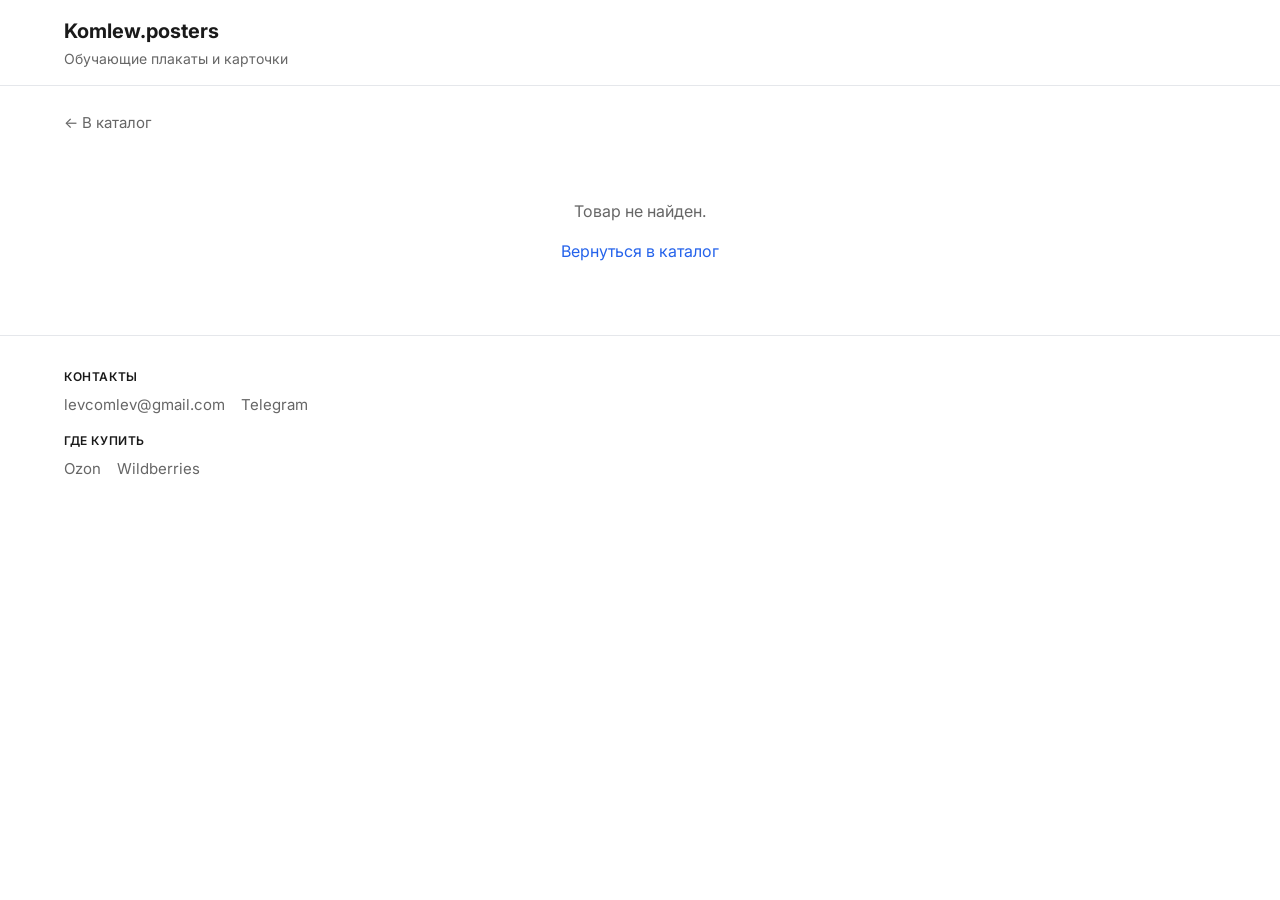
==== site/product.html @ 77a88327 "Страница товара: галерея (клик по краям, свайп), стрелки при наведении. Изображения по номерам 1,2,3" ====
<!DOCTYPE html>
<html lang="ru">
<head>
  <meta charset="UTF-8">
  <meta name="viewport" content="width=device-width, initial-scale=1.0">
  <title>Товар — Komlew.posters</title>
  <link rel="preconnect" href="https://fonts.googleapis.com">
  <link rel="preconnect" href="https://fonts.gstatic.com" crossorigin>
  <link href="https://fonts.googleapis.com/css2?family=Inter:wght@400;500;600;700&display=swap" rel="stylesheet">
  <link rel="stylesheet" href="css/tokens.css">
  <link rel="stylesheet" href="css/base.css">
  <link rel="stylesheet" href="css/header.css">
  <link rel="stylesheet" href="css/footer.css">
  <link rel="stylesheet" href="css/product.css">
</head>
<body>
  <header class="site-header">
    <div class="site-header__inner">
      <a class="site-header__brand" href="index.html">
        <span class="site-header__brand-name">Komlew.posters</span>
        <span class="site-header__tagline">Обучающие плакаты и карточки</span>
      </a>
    </div>
  </header>

  <main class="product-page">
    <p class="product-page__back"><a href="index.html">← В каталог</a></p>
    <div id="product-root"></div>
    <div id="product-error" class="product-error" hidden>
      <p>Товар не найден.</p>
      <p><a href="index.html">Вернуться в каталог</a></p>
    </div>
  </main>

  <footer class="site-footer">
    <div class="site-footer__inner">
      <section class="site-footer__section">
        <h2 class="site-footer__title">Контакты</h2>
        <div class="site-footer__contacts">
          <a href="mailto:levcomlev@gmail.com">levcomlev@gmail.com</a>
          <a href="https://t.me/lewkomlew" target="_blank" rel="noopener noreferrer">Telegram</a>
        </div>
      </section>
      <section class="site-footer__section">
        <h2 class="site-footer__title">Где купить</h2>
        <div class="site-footer__links">
          <a href="https://www.ozon.ru/seller/poleznye-plakaty-komlew-posters/" target="_blank" rel="noopener noreferrer">Ozon</a>
          <a href="https://www.wildberries.ru/seller/4358868" target="_blank" rel="noopener noreferrer">Wildberries</a>
        </div>
      </section>
    </div>
  </footer>
  <script src="js/product.js"></script>
</body>
</html>
---- site/css/tokens.css ----
/* Дизайн-токены — цвета, шрифты, отступы */

:root {
  --color-bg: #ffffff;
  --color-text: #1a1a1a;
  --color-text-muted: #666;
  --color-accent: #2563eb;
  --color-link: #2563eb;
  --color-border: #e5e7eb;

  --font-primary: "Inter", -apple-system, BlinkMacSystemFont, sans-serif;

  --space-xs: 4px;
  --space-s: 8px;
  --space-m: 16px;
  --space-l: 24px;
  --space-xl: 32px;
  --space-2xl: 48px;

  --max-width: 1200px;
  --max-width-catalog: 1280px;
  --catalog-gap: 20px;
  --card-width: 224px;
  --card-radius: 14px;
  --radius: 8px;
}
---- site/css/base.css ----
/* Базовые стили: сброс, типографика */

*,
*::before,
*::after {
  box-sizing: border-box;
}

body {
  margin: 0;
  font-family: var(--font-primary);
  font-size: 16px;
  line-height: 1.5;
  color: var(--color-text);
  background-color: var(--color-bg);
}

a {
  color: var(--color-link);
  text-decoration: none;
}

a:hover {
  text-decoration: underline;
}

img {
  max-width: 100%;
  height: auto;
  display: block;
}
---- site/css/header.css ----
/* Шапка: название, навигация */

.site-header {
  border-bottom: 1px solid var(--color-border);
  background: var(--color-bg);
}

.site-header__inner {
  max-width: var(--max-width);
  margin: 0 auto;
  padding: var(--space-m) var(--space-l);
  display: flex;
  align-items: center;
  justify-content: space-between;
  gap: var(--space-l);
}

.site-header__brand {
  display: flex;
  flex-direction: column;
  gap: 2px;
  color: var(--color-text);
}

.site-header__brand:hover {
  text-decoration: none;
  color: var(--color-text);
}

.site-header__brand-name {
  font-weight: 700;
  font-size: 1.25rem;
}

.site-header__tagline {
  font-size: 0.875rem;
  font-weight: 400;
  color: var(--color-text-muted);
}

.site-header__nav {
  display: flex;
  gap: var(--space-l);
}

.site-header__nav a {
  color: var(--color-text);
  font-weight: 500;
}

.site-header__nav a:hover {
  color: var(--color-accent);
}

.site-header__nav a[href="index.html"],
.site-header__nav a[href="/"] {
  /* текущая страница — опционально выделить */
}
---- site/css/footer.css ----
/* Подвал: контакты (почта, Telegram), ссылки на маркетплейсы */

.site-footer {
  margin-top: auto;
  border-top: 1px solid var(--color-border);
  background: var(--color-bg);
  color: var(--color-text-muted);
  font-size: 0.9375rem;
}

.site-footer__inner {
  max-width: var(--max-width);
  margin: 0 auto;
  padding: var(--space-xl) var(--space-l);
}

.site-footer__section {
  margin-bottom: var(--space-m);
}

.site-footer__section:last-child {
  margin-bottom: 0;
}

.site-footer__title {
  font-size: 0.75rem;
  font-weight: 600;
  text-transform: uppercase;
  letter-spacing: 0.05em;
  color: var(--color-text);
  margin: 0 0 var(--space-s) 0;
}

.site-footer__contacts {
  display: flex;
  flex-wrap: wrap;
  gap: var(--space-m);
}

.site-footer__contacts a {
  color: var(--color-text-muted);
}

.site-footer__contacts a:hover {
  color: var(--color-accent);
}

.site-footer__links {
  display: flex;
  flex-wrap: wrap;
  gap: var(--space-m);
}

.site-footer__links a {
  color: var(--color-text-muted);
}

.site-footer__links a:hover {
  color: var(--color-accent);
}
---- site/css/product.css ----
/* Страница товара: галерея, описание, кнопки */

.product-page {
  max-width: var(--max-width);
  margin: 0 auto;
  padding: var(--space-l);
}

.product-page__back {
  margin: 0 0 var(--space-m) 0;
}

.product-page__back a {
  color: var(--color-text-muted);
  font-size: 0.9375rem;
}

.product-error {
  padding: var(--space-xl);
  text-align: center;
  color: var(--color-text-muted);
}

/* Галерея */
.product-gallery {
  margin-bottom: var(--space-xl);
}

.product-gallery__stage {
  position: relative;
  width: 100%;
  max-width: 560px;
  margin: 0 auto;
  border-radius: var(--card-radius);
  overflow: hidden;
  background: var(--color-border);
  aspect-ratio: 3 / 4;
}

.product-gallery__stage-inner {
  position: relative;
  width: 100%;
  height: 100%;
  cursor: pointer;
  user-select: none;
  -webkit-tap-highlight-color: transparent;
}

.product-gallery__image {
  width: 100%;
  height: 100%;
  object-fit: contain;
  display: block;
}

/* Зоны клика: левая = назад, правая = вперёд */
.product-gallery__zone {
  position: absolute;
  top: 0;
  bottom: 0;
  width: 30%;
  z-index: 1;
  display: flex;
  align-items: center;
  justify-content: center;
}

.product-gallery__zone--prev {
  left: 0;
  justify-content: flex-start;
  padding-left: var(--space-s);
}

.product-gallery__zone--next {
  right: 0;
  justify-content: flex-end;
  padding-right: var(--space-s);
}

/* Стрелки при наведении на край */
.product-gallery__arrow {
  display: flex;
  align-items: center;
  justify-content: center;
  width: 40px;
  height: 40px;
  border-radius: 50%;
  background: rgba(0, 0, 0, 0.5);
  color: #fff;
  opacity: 0;
  transition: opacity 0.2s ease;
  pointer-events: none;
}

.product-gallery__arrow svg {
  display: block;
}

.product-gallery__zone:hover .product-gallery__arrow {
  opacity: 1;
}

.product-gallery__dots {
  display: flex;
  justify-content: center;
  gap: var(--space-s);
  margin-top: var(--space-m);
  flex-wrap: wrap;
}

.product-gallery__dot {
  width: 8px;
  height: 8px;
  border-radius: 50%;
  border: none;
  padding: 0;
  background: var(--color-border);
  cursor: pointer;
}

.product-gallery__dot.is-active {
  background: var(--color-accent);
}

/* Контент */
.product__title {
  font-size: 1.25rem;
  font-weight: 700;
  margin: 0 0 var(--space-m) 0;
  line-height: 1.3;
}

.product__description {
  font-size: 1rem;
  line-height: 1.6;
  margin-bottom: var(--space-xl);
  white-space: pre-line;
}

.product__actions {
  display: flex;
  flex-wrap: wrap;
  gap: var(--space-m);
}

.product__btn {
  display: inline-block;
  padding: var(--space-s) var(--space-l);
  font-size: 1rem;
  font-weight: 600;
  border-radius: var(--radius);
  text-decoration: none;
  font-family: var(--font-primary);
  transition: opacity 0.15s;
}

.product__btn:hover {
  opacity: 0.9;
  text-decoration: none;
}

.product__btn--ozon {
  background: #005bff;
  color: #fff;
}

.product__btn--wb {
  background: #cb11ab;
  color: #fff;
}

.product__btn--digital {
  background: var(--color-accent);
  color: #fff;
}

.product__btn--secondary {
  background: transparent;
  border: 1px solid var(--color-border);
  color: var(--color-text);
}

.product__btn--secondary:hover {
  border-color: var(--color-accent);
  color: var(--color-accent);
}
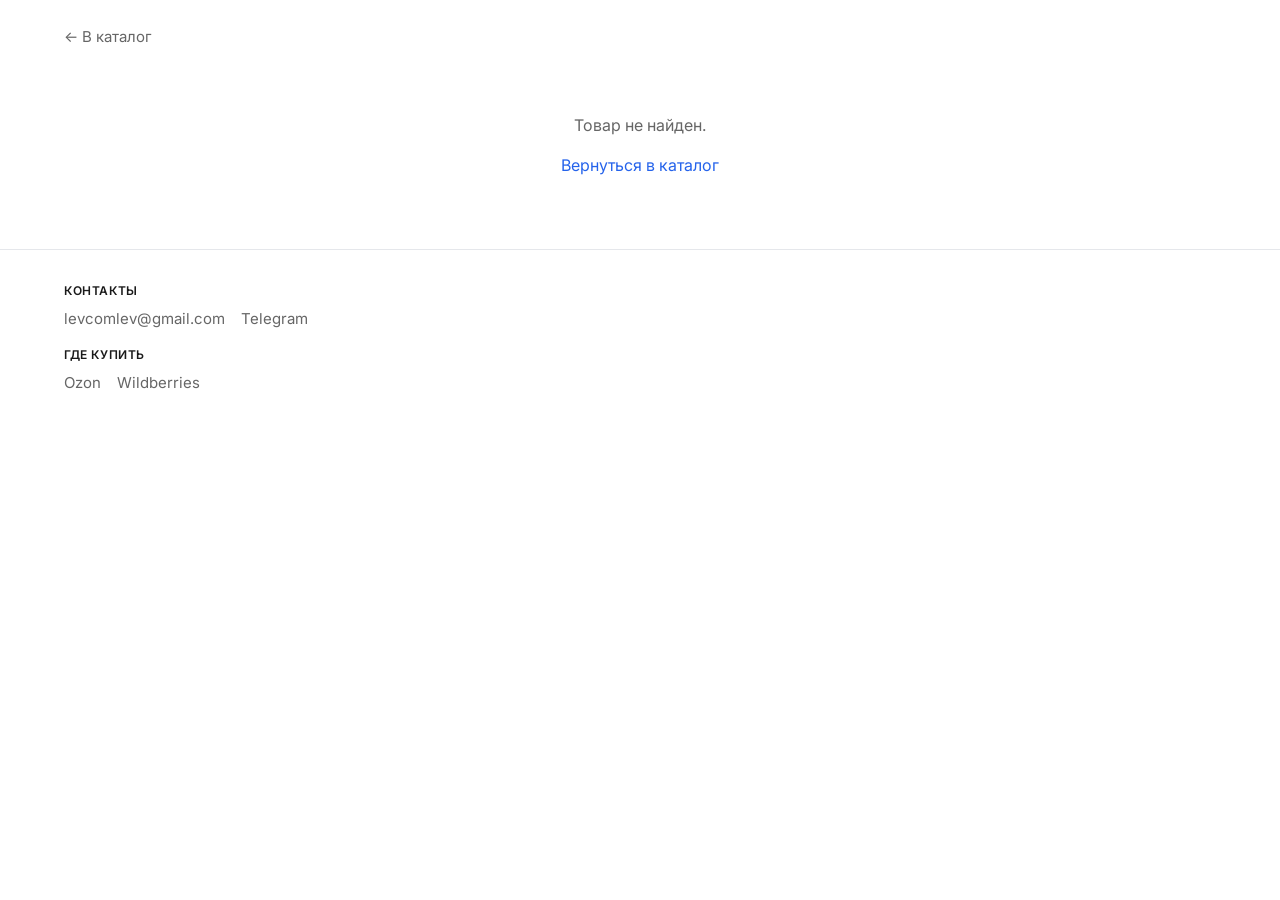
==== commit a8e1e581: "Карточка товара: без шапки, два столбца (фото | название, короткое описание, характеристики, кнопки)" ====
--- a/site/product.html
+++ b/site/product.html
@@ -9,23 +9,14 @@
   <link href="https://fonts.googleapis.com/css2?family=Inter:wght@400;500;600;700&display=swap" rel="stylesheet">
   <link rel="stylesheet" href="css/tokens.css">
   <link rel="stylesheet" href="css/base.css">
-  <link rel="stylesheet" href="css/header.css">
   <link rel="stylesheet" href="css/footer.css">
   <link rel="stylesheet" href="css/product.css">
 </head>
 <body>
-  <header class="site-header">
-    <div class="site-header__inner">
-      <a class="site-header__brand" href="index.html">
-        <span class="site-header__brand-name">Komlew.posters</span>
-        <span class="site-header__tagline">Обучающие плакаты и карточки</span>
-      </a>
-    </div>
-  </header>
-
   <main class="product-page">
     <p class="product-page__back"><a href="index.html">← В каталог</a></p>
     <div id="product-root"></div>
+    <div id="product-recommend" class="product-recommend" hidden></div>
     <div id="product-error" class="product-error" hidden>
       <p>Товар не найден.</p>
       <p><a href="index.html">Вернуться в каталог</a></p>
--- a/site/css/tokens.css
+++ b/site/css/tokens.css
@@ -19,7 +19,7 @@
 
   --max-width: 1200px;
   --max-width-catalog: 1280px;
-  --catalog-gap: 20px;
+  --catalog-gap: 8px;
   --card-width: 224px;
   --card-radius: 14px;
   --radius: 8px;
--- a/site/css/product.css
+++ b/site/css/product.css
@@ -22,8 +22,38 @@
 }
 
 /* Галерея */
+/* Два столбца на десктопе: слева изображение, справа инфо */
+.product__top {
+  display: block;
+}
+
+@media (min-width: 769px) {
+  .product__top {
+    display: grid;
+    grid-template-columns: 1fr 1fr;
+    gap: var(--space-xl);
+    align-items: start;
+    margin-bottom: var(--space-xl);
+  }
+
+  .product__col-image {
+    position: sticky;
+    top: var(--space-m);
+  }
+}
+
+.product__col-info {
+  min-width: 0;
+}
+
 .product-gallery {
   margin-bottom: var(--space-xl);
+}
+
+@media (min-width: 769px) {
+  .product__col-image .product-gallery {
+    margin-bottom: 0;
+  }
 }
 
 .product-gallery__stage {
@@ -130,6 +160,33 @@
   line-height: 1.3;
 }
 
+.product__short-desc {
+  font-size: 0.9375rem;
+  line-height: 1.55;
+  color: var(--color-text-muted);
+  margin: 0 0 var(--space-l) 0;
+  white-space: pre-line;
+}
+
+.product__specs {
+  display: grid;
+  grid-template-columns: auto 1fr;
+  column-gap: var(--space-m);
+  row-gap: var(--space-xs);
+  margin: 0 0 var(--space-l) 0;
+  font-size: 0.9375rem;
+}
+
+.product__specs-dt {
+  margin: 0;
+  font-weight: 600;
+  color: var(--color-text-muted);
+}
+
+.product__specs-dd {
+  margin: 0;
+}
+
 .product__description {
   font-size: 1rem;
   line-height: 1.6;
@@ -184,3 +241,99 @@
   border-color: var(--color-accent);
   color: var(--color-accent);
 }
+
+/* Рекомендуем также — карусель в одну строку */
+.product-recommend {
+  margin-top: var(--space-2xl);
+  padding-top: var(--space-xl);
+  border-top: 1px solid var(--color-border);
+}
+
+.product-recommend__title {
+  font-size: 1.125rem;
+  font-weight: 700;
+  margin: 0 0 var(--space-l) 0;
+}
+
+.product-recommend__grid {
+  display: flex;
+  gap: var(--space-m);
+  overflow-x: auto;
+  overflow-y: hidden;
+  scroll-snap-type: x mandatory;
+  -webkit-overflow-scrolling: touch;
+  padding-bottom: var(--space-s);
+}
+
+.product-recommend__grid::-webkit-scrollbar {
+  height: 6px;
+}
+
+.product-recommend__grid::-webkit-scrollbar-track {
+  background: var(--color-border);
+  border-radius: 3px;
+}
+
+.product-recommend__grid::-webkit-scrollbar-thumb {
+  background: var(--color-text-muted);
+  border-radius: 3px;
+}
+
+.product-recommend__card {
+  flex: 0 0 auto;
+  width: 140px;
+  scroll-snap-align: start;
+  display: flex;
+  flex-direction: column;
+  text-decoration: none;
+  color: inherit;
+}
+
+@media (min-width: 600px) {
+  .product-recommend__card {
+    width: 160px;
+  }
+}
+
+@media (min-width: 900px) {
+  .product-recommend__card {
+    width: 180px;
+  }
+}
+
+.product-recommend__card:hover {
+  text-decoration: none;
+  color: var(--color-accent);
+}
+
+.product-recommend__card-image-wrap {
+  display: block;
+  aspect-ratio: 3 / 4;
+  border-radius: var(--card-radius);
+  overflow: hidden;
+  background: var(--color-border);
+  margin-bottom: var(--space-s);
+}
+
+.product-recommend__card-image {
+  width: 100%;
+  height: 100%;
+  object-fit: cover;
+  display: block;
+}
+
+.product-recommend__card-title {
+  font-size: 0.8125rem;
+  font-weight: 500;
+  line-height: 1.35;
+  display: -webkit-box;
+  -webkit-line-clamp: 2;
+  -webkit-box-orient: vertical;
+  overflow: hidden;
+}
+
+@media (min-width: 600px) {
+  .product-recommend__card-title {
+    font-size: 0.875rem;
+  }
+}
